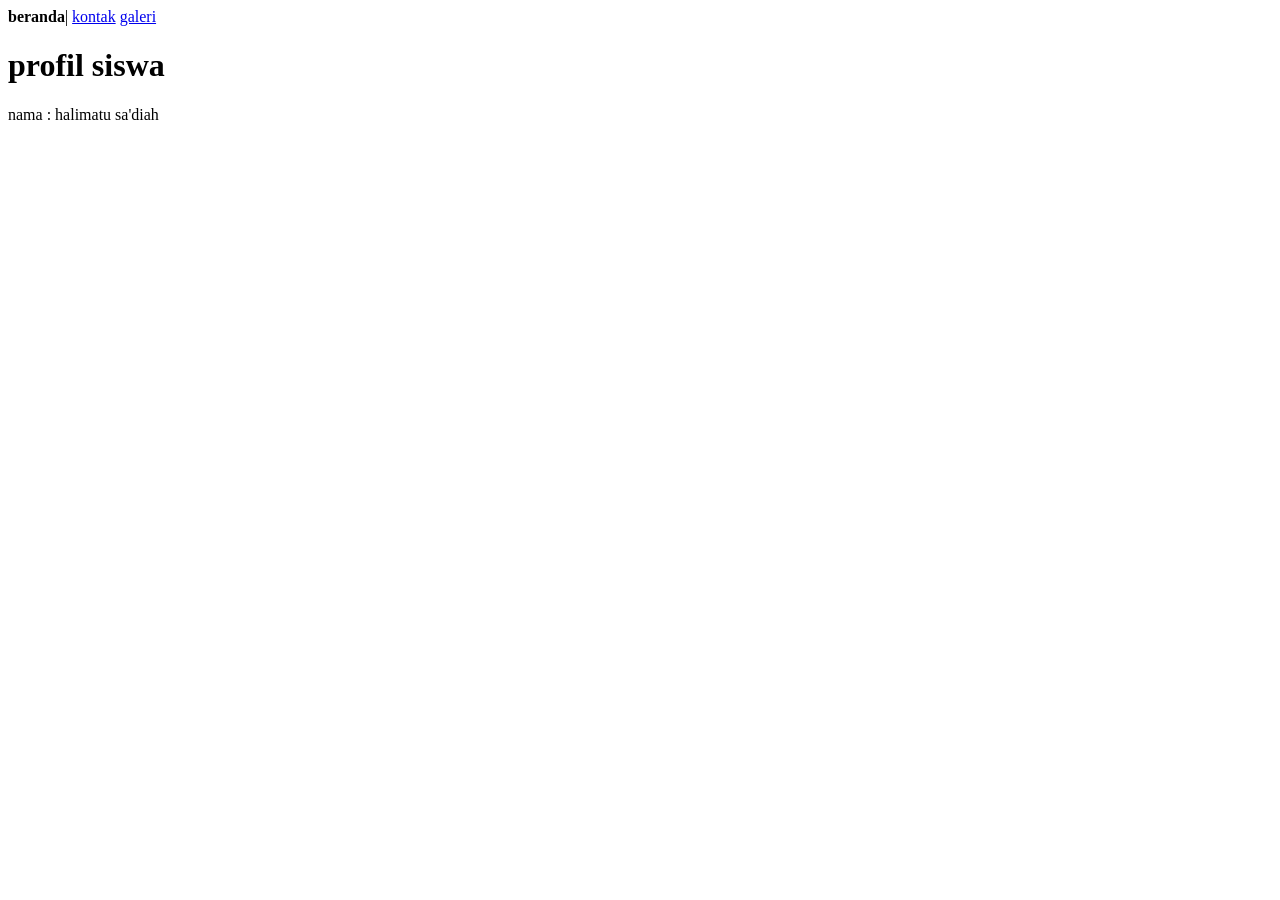
==== index.html @ 55507f2e "update" ====
<!DOCTYPE html>
<html>

<head>
  <meta charset="UTF-8">
  <meta name="viewport" content="width=device-width, initial-scale=1">
  <title>profil</title>
</head>

<body>
  <nav>
    <b>beranda</b>| 
    <a href="kontak.html">kontak</a>
    <a href="galeri.html">galeri</a>
  </nav>
  
  <h1>profil siswa</h1>
  
  <p>nama : halimatu sa'diah</p>
</body>

</html>
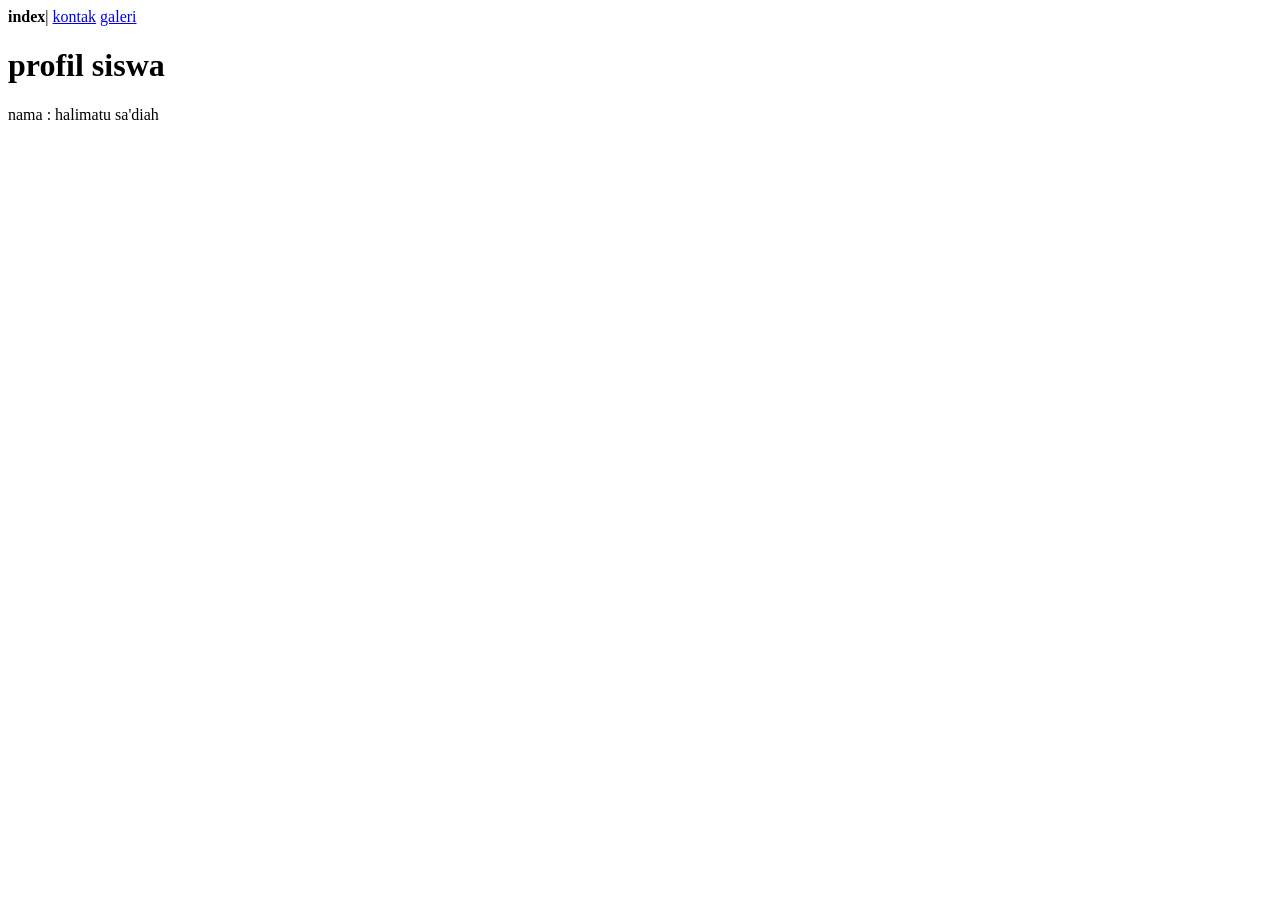
==== commit 206898f4: "update index.html" ====
--- a/index.html
+++ b/index.html
@@ -9,7 +9,7 @@
 
 <body>
   <nav>
-    <b>beranda</b>| 
+    <b>index</b>| 
     <a href="kontak.html">kontak</a>
     <a href="galeri.html">galeri</a>
   </nav>
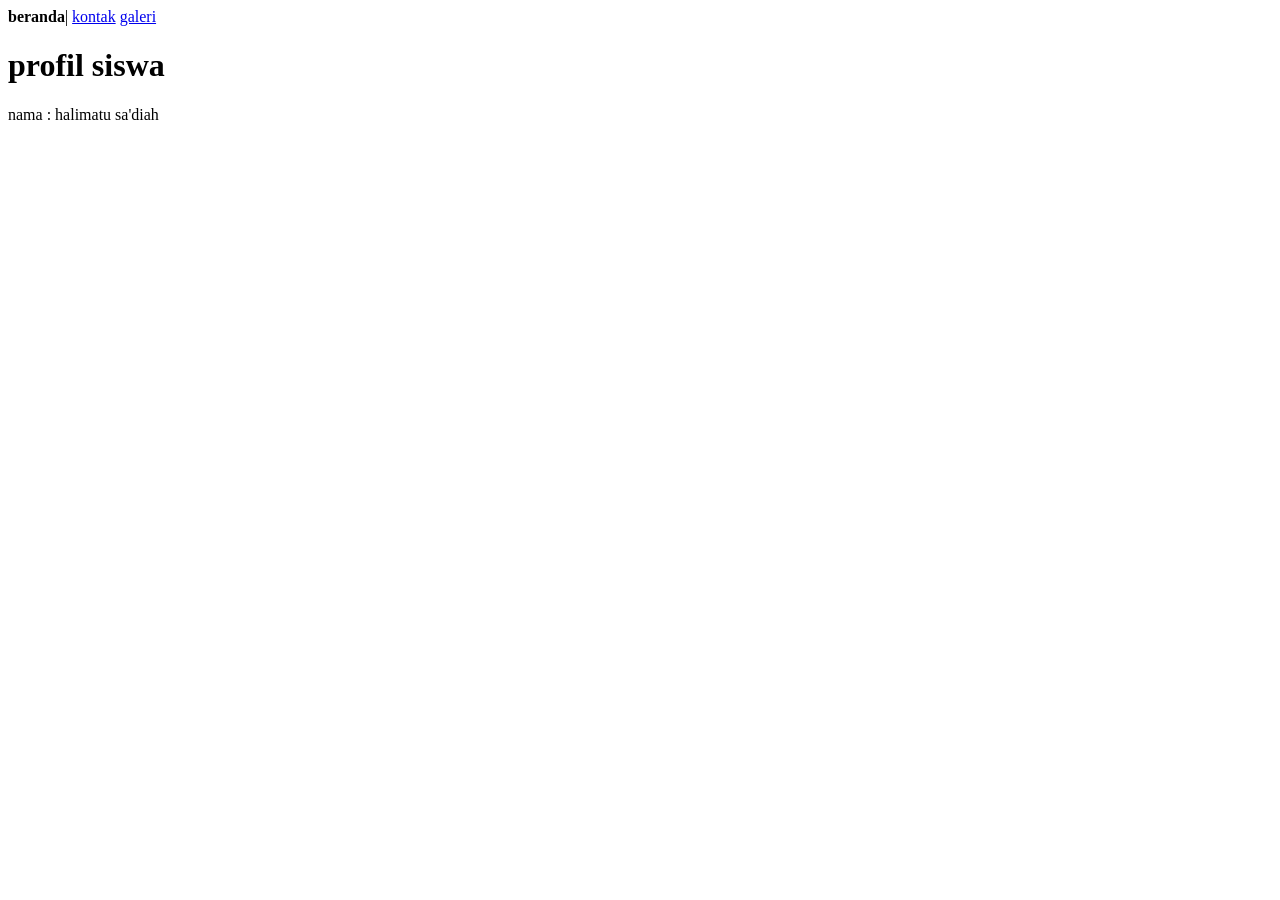
==== commit 1512d0d8: "update" ====
--- a/index.html
+++ b/index.html
@@ -9,7 +9,7 @@
 
 <body>
   <nav>
-    <b>index</b>| 
+    <b>beranda</b>| 
     <a href="kontak.html">kontak</a>
     <a href="galeri.html">galeri</a>
   </nav>
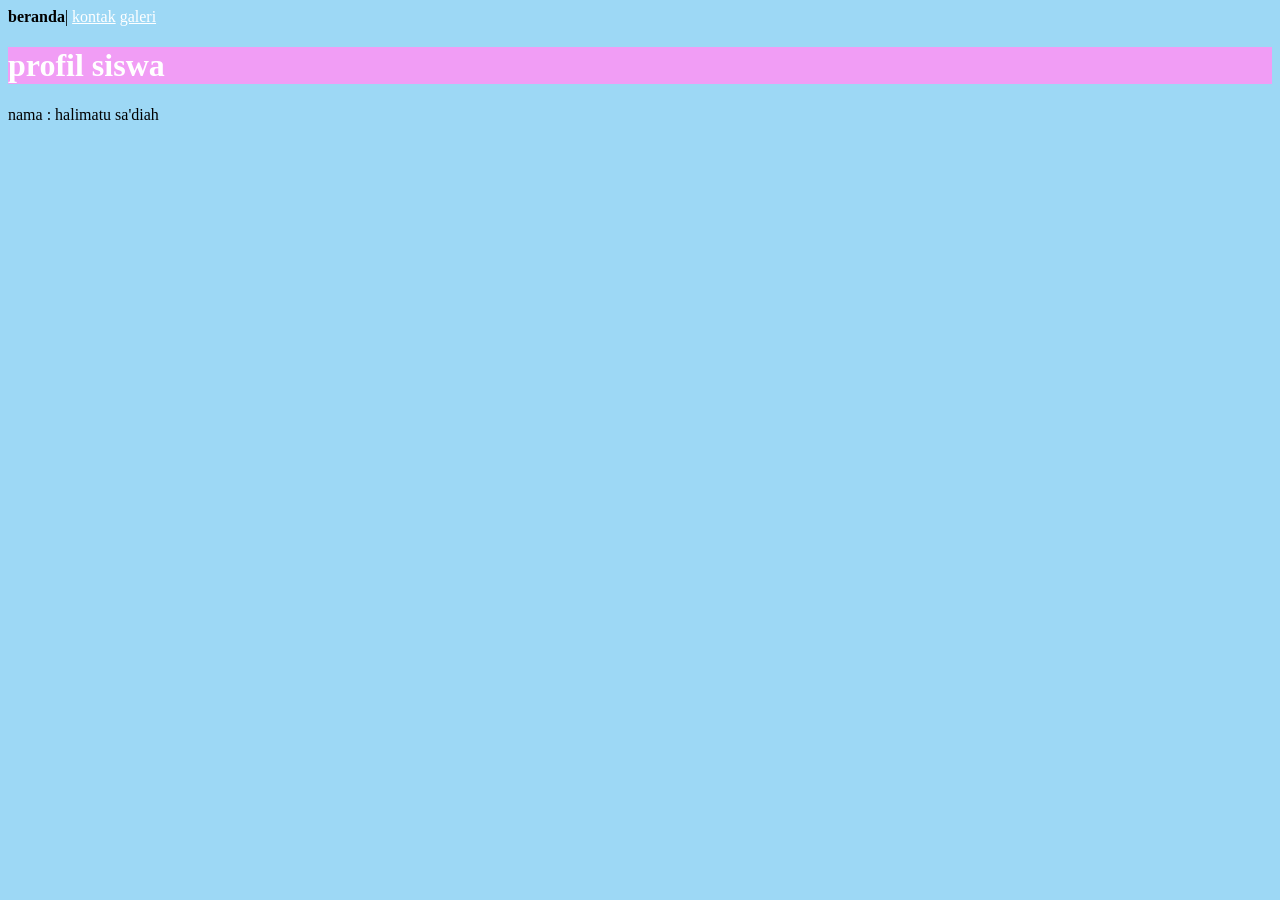
==== commit 467ba401: "menambah css" ====
--- a/index.html
+++ b/index.html
@@ -5,6 +5,7 @@
   <meta charset="UTF-8">
   <meta name="viewport" content="width=device-width, initial-scale=1">
   <title>profil</title>
+  <link rel="stylesheet" href="style.css">
 </head>
 
 <body>
--- a/style.css
+++ b/style.css
@@ -0,0 +1,12 @@
+    h1 {
+      background-color: #F19DF5;
+      color: #fff;
+    }
+    
+    a {
+      color: #fff;
+    }
+    
+    body {
+      background-color: #9DD8F5;
+    }
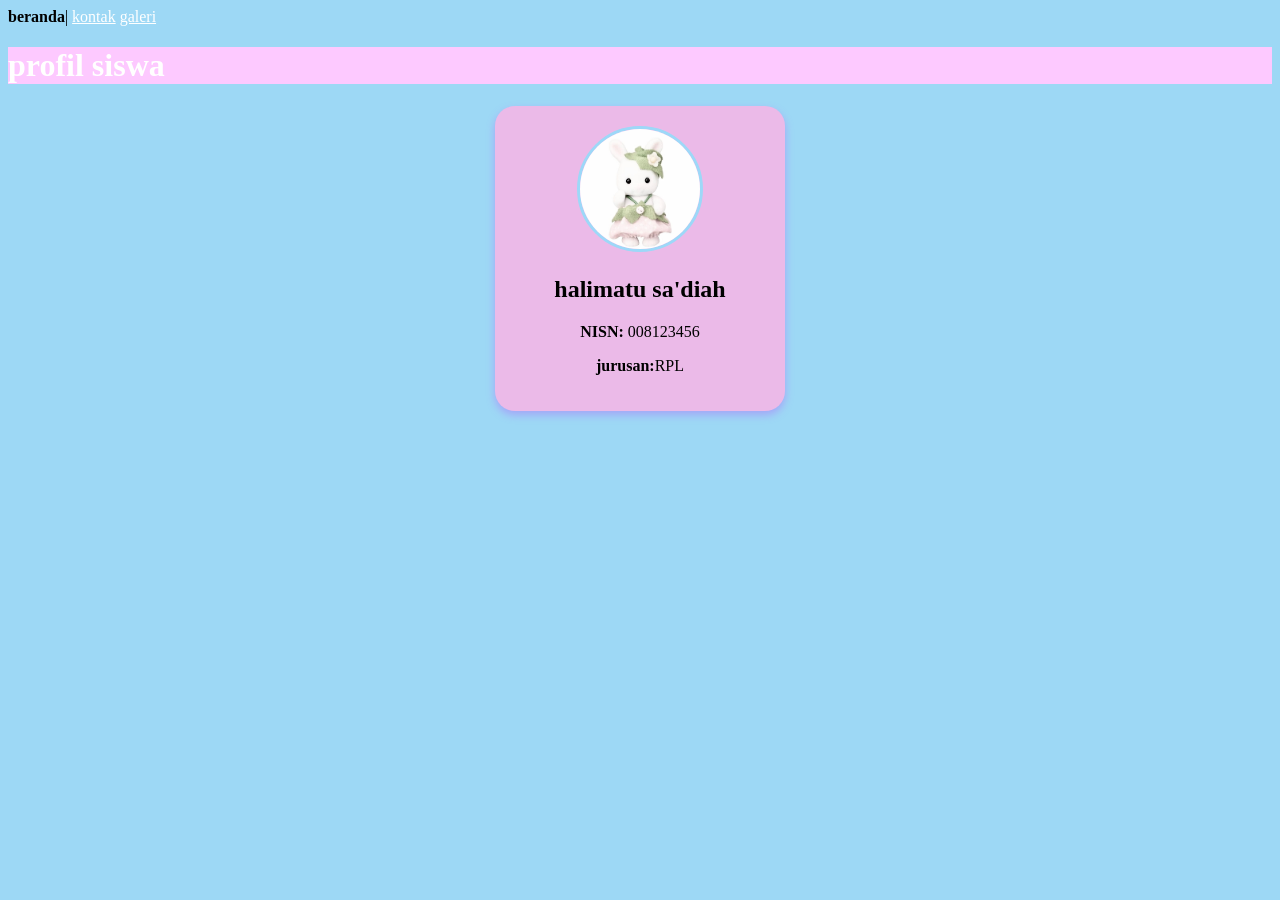
==== commit 13d0c0b0: "menambah kartu siswa menggunakan css" ====
--- a/index.html
+++ b/index.html
@@ -17,7 +17,12 @@
   
   <h1>profil siswa</h1>
   
-  <p>nama : halimatu sa'diah</p>
+  <div>
+    <img src="foto.jpg" alt="" width="120" />
+   <h2>halimatu sa'diah</h2> 
+   <p><b>NISN:</b> 008123456</p>
+   <p><b>jurusan:</b>RPL</p>
+  </div>
 </body>
 
 </html>
--- a/style.css
+++ b/style.css
@@ -1,5 +1,5 @@
     h1 {
-      background-color: #F19DF5;
+      background-color: #FDC9FF;
       color: #fff;
     }
     
@@ -9,4 +9,20 @@
     
     body {
       background-color: #9DD8F5;
+    }
+    
+    /* mengubah div menjadi tampilan kartu */
+    div {
+      background-color: #EBBAE8;
+      width: 250px;
+      margin: 20px auto;
+      padding: 20px;
+      border-radius: 20px;
+      box-shadow: 0 4px 8px rgba(164, 165, 248, 1);
+      text-align: center;
+    }
+    
+    div img {
+      border-radius: 50%;
+      border: 3px solid #9DD8F8;
     }
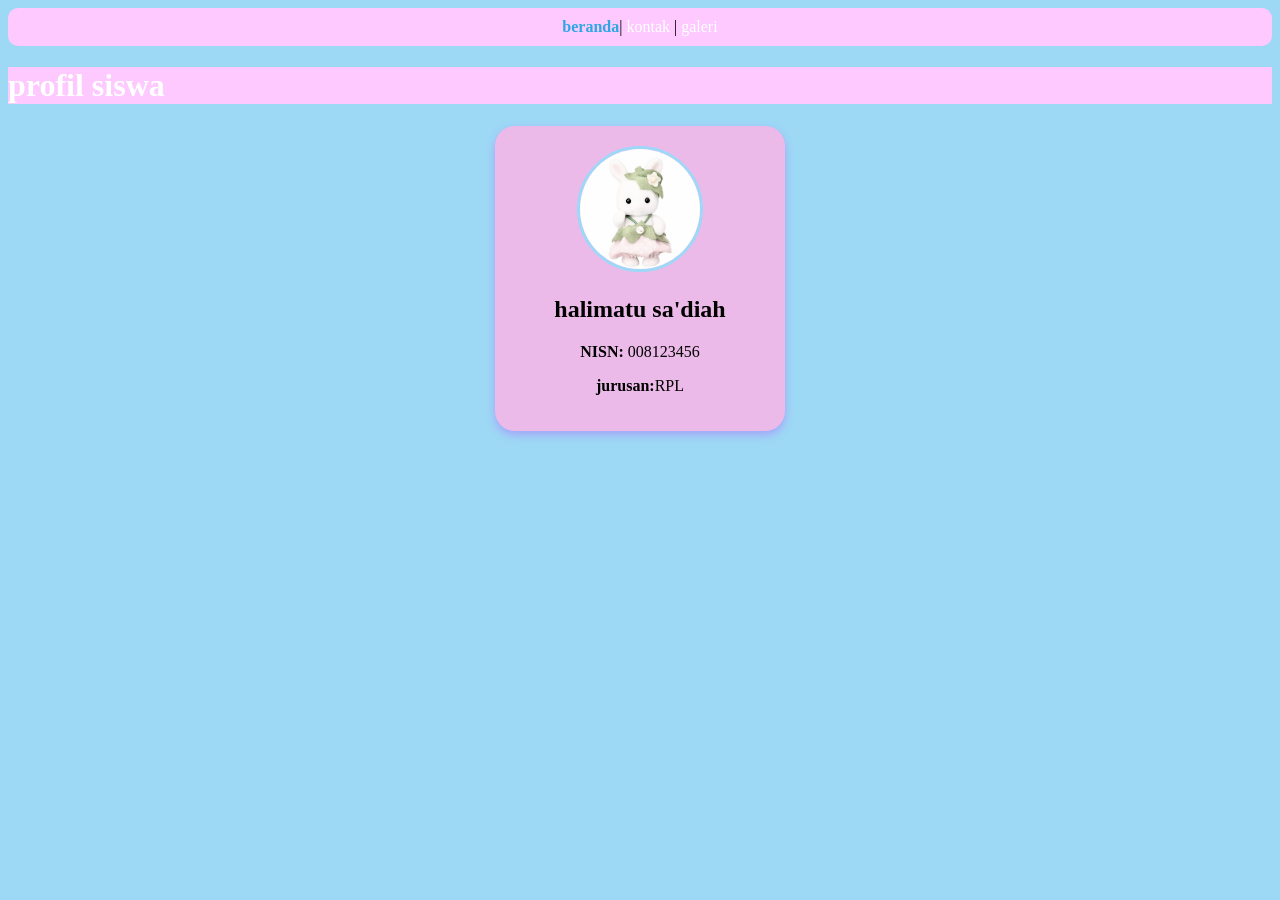
==== commit d320dc9e: "menambah style navigasi" ====
--- a/index.html
+++ b/index.html
@@ -9,9 +9,9 @@
 </head>
 
 <body>
-  <nav>
-    <b>beranda</b>| 
-    <a href="kontak.html">kontak</a>
+  <nav class="navigasi">
+    <a href="index.html" class="aktif">beranda</a>|
+    <a href="kontak.html">kontak</a> |
     <a href="galeri.html">galeri</a>
   </nav>
   
@@ -19,9 +19,9 @@
   
   <div>
     <img src="foto.jpg" alt="" width="120" />
-   <h2>halimatu sa'diah</h2> 
-   <p><b>NISN:</b> 008123456</p>
-   <p><b>jurusan:</b>RPL</p>
+    <h2>halimatu sa'diah</h2>
+    <p><b>NISN:</b> 008123456</p>
+    <p><b>jurusan:</b>RPL</p>
   </div>
 </body>
 
--- a/style.css
+++ b/style.css
@@ -25,4 +25,20 @@
     div img {
       border-radius: 50%;
       border: 3px solid #9DD8F8;
+    }
+    
+    .navigasi {
+      background-color: #FDC9FF;
+      padding: 10px;
+      text-align: center;
+      border-radius: 10px;
+    }
+    
+    .navigasi a {
+      text-decoration: none;
+    }
+    
+    .navigasi .aktif {
+      font-weight: bold;
+      color: #2DA8E4;
     }
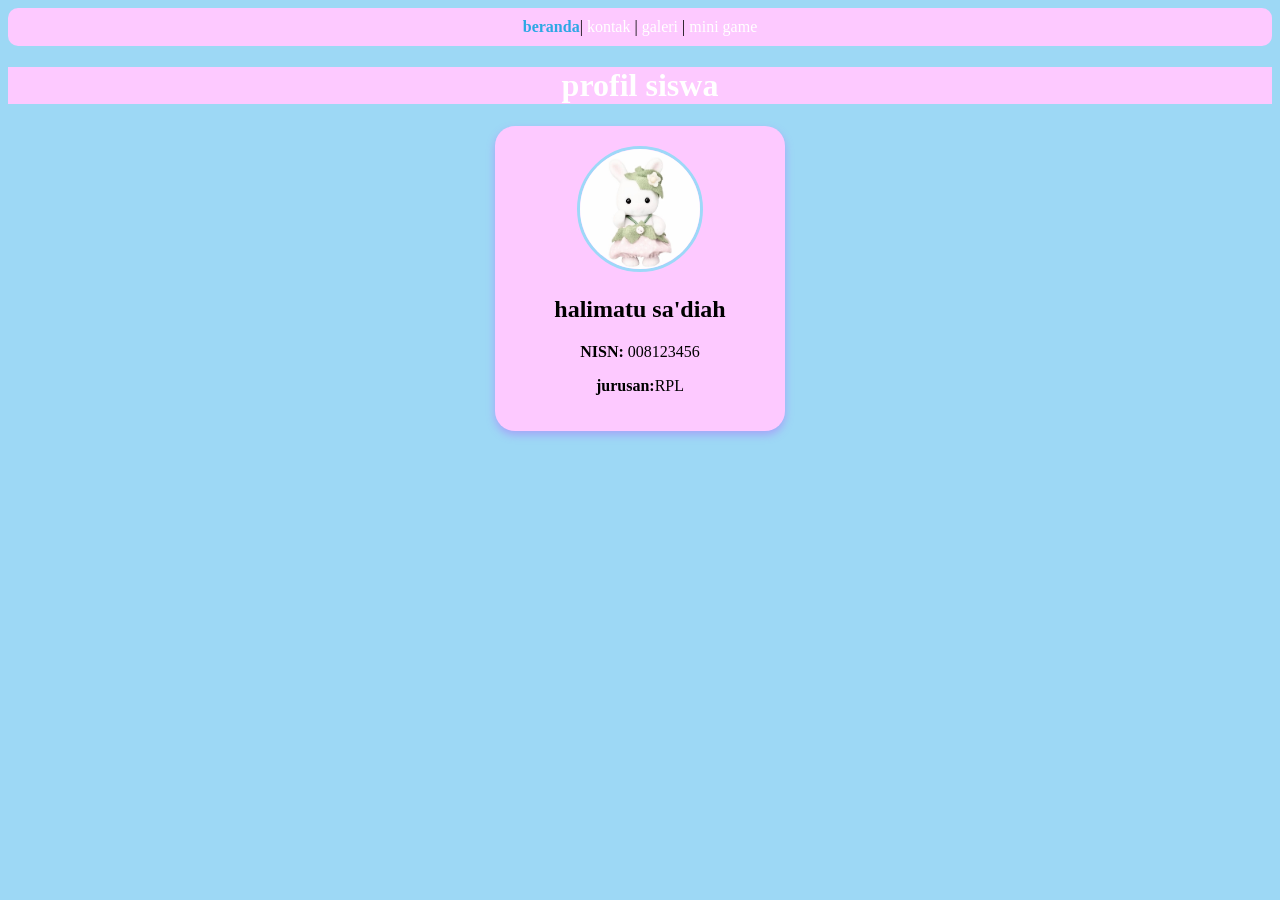
==== commit 6e6c4692: "update" ====
--- a/index.html
+++ b/index.html
@@ -12,12 +12,13 @@
   <nav class="navigasi">
     <a href="index.html" class="aktif">beranda</a>|
     <a href="kontak.html">kontak</a> |
-    <a href="galeri.html">galeri</a>
+    <a href="galeri.html">galeri</a> |
+    <a href="minigame.html">mini game</a>
   </nav>
   
   <h1>profil siswa</h1>
   
-  <div>
+  <div class="kartu-profil">
     <img src="foto.jpg" alt="" width="120" />
     <h2>halimatu sa'diah</h2>
     <p><b>NISN:</b> 008123456</p>
--- a/style.css
+++ b/style.css
@@ -1,6 +1,7 @@
     h1 {
       background-color: #FDC9FF;
       color: #fff;
+      text-align: center;
     }
     
     a {
@@ -12,8 +13,8 @@
     }
     
     /* mengubah div menjadi tampilan kartu */
-    div {
-      background-color: #EBBAE8;
+    div.kartu-profil {
+      background-color: #FDC9FF;
       width: 250px;
       margin: 20px auto;
       padding: 20px;
@@ -22,7 +23,7 @@
       text-align: center;
     }
     
-    div img {
+    div.kartu-profil img {
       border-radius: 50%;
       border: 3px solid #9DD8F8;
     }
@@ -41,4 +42,62 @@
     .navigasi .aktif {
       font-weight: bold;
       color: #2DA8E4;
+    }
+    
+    div.kartu-kontak {
+      background-color: #FFC4F6;
+      width: 80%;
+      margin: 0 auto;
+      /* elemen rata tengah horizontal */
+      padding: 10px;
+      /* sudut kotak tumpul*/
+      border-radius: 10px;
+      text-align: center  ;
+    }
+    
+    .tombol-medsos{
+      /* agar tombol melebar satu baris penuh */
+      display: block;
+      padding: 10px;
+      /* text rata tengah */
+      text-align: center;
+      text-decoration: none;
+      margin: 8px;
+      /* sudut tumpul */
+      border-radius: 8px;
+    }
+    
+    .wa {
+      background-color: #BAD0FF;
+    }
+    
+    .github {
+      background-color: #FBCCFF;
+    }
+    
+    .galeri-container{
+      text-align: center;
+      width: 100%;
+      margin: 0 auto;
+    }
+    
+    /*item galeri foto*/
+    .galeri-item {
+      width: 50%;
+      max-width: 180px;
+      display: inline-block;
+      margin: 10px;
+      border-radius: 8px;
+      overflow: hidden;
+      background-color: #FDC9FF;
+    }
+    
+    .galeri-item img {
+      width: 100%;
+      height: 150px;
+      object-fit: cover;
+    }
+    .galeri-item p {
+      padding: 0px;
+      line-height: 0.5;
     }
